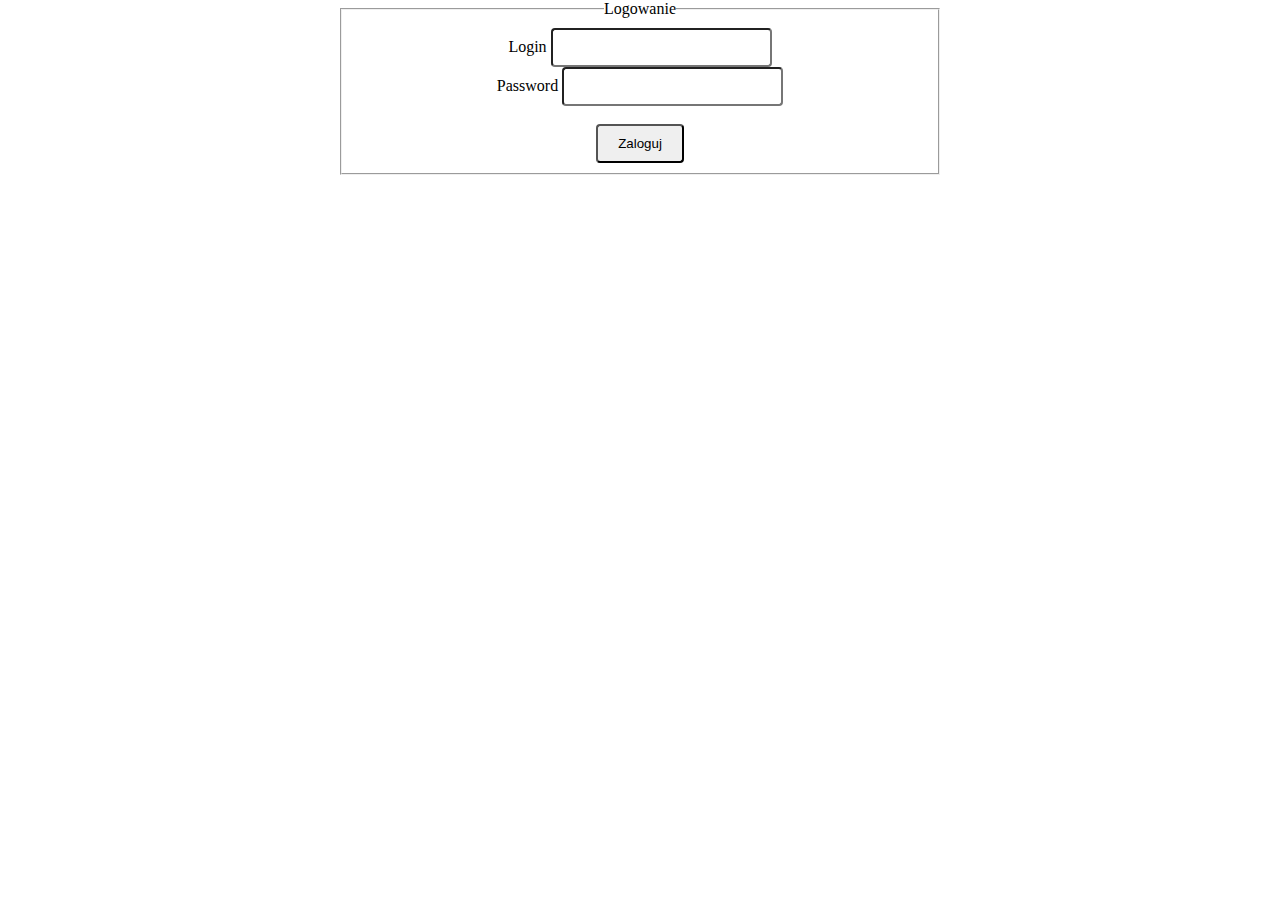
==== singin_panel.html @ f051fd89 "added sinup/singin panel (+50% working) and styles" ====
<!DOCTYPE html>
<html lang="en">
<head>
    <meta charset="UTF-8">
    <meta name="viewport" content="width=device-width, initial-scale=1.0">
    <link rel="stylesheet" href="style/panels.css">
    <title>Panel logowania</title>
</head>
<body>
    <form action="singin.php" method="post">
        <fieldset>
            <legend>Logowanie</legend>
            <label for="login">Login </label><input type="text" name="login" id="login"><br>
            <label for="pass">Password </label><input type="text" name="pass" id="pass">
            <br><br>    
            <input type="submit" value="Zaloguj">
        </fieldset>
    </form>
</body>
</html>
---- style/panels.css ----
* {
    margin: 0;
    padding: 0;
    box-sizing: border-box;
}

form {
    margin: auto;
    width: 600px;
    text-align: center;
}

legend {
    margin: 0 auto;
    margin-bottom: 10px;
    margin-top: 10px;
}

input[type = 'text'], input[type = 'password'] {
    padding: 10px 20px;
    border-radius: 4px;
}

input[type = 'submit'] {
    padding: 10px 20px;
    border-radius: 4px;
    margin-bottom: 10px;
}
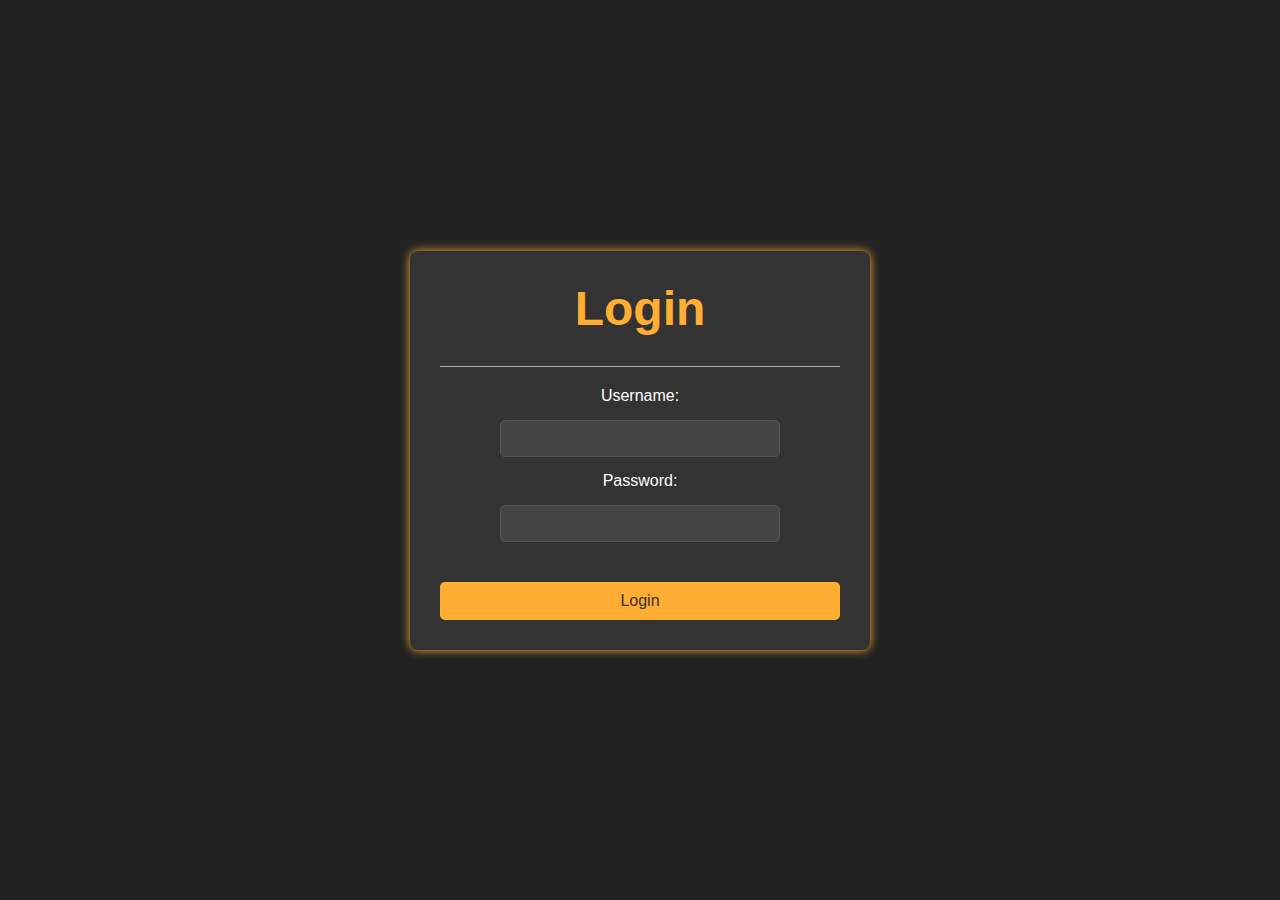
==== commit 284cd1dc: "panels style, fixed login and registration" ====
--- a/singin_panel.html
+++ b/singin_panel.html
@@ -3,18 +3,21 @@
 <head>
     <meta charset="UTF-8">
     <meta name="viewport" content="width=device-width, initial-scale=1.0">
-    <link rel="stylesheet" href="style/panels.css">
-    <title>Panel logowania</title>
+    <link rel="stylesheet" href="./style/panels.css">
+    <title>Login Panel</title>
 </head>
 <body>
-    <form action="singin.php" method="post">
-        <fieldset>
-            <legend>Logowanie</legend>
-            <label for="login">Login </label><input type="text" name="login" id="login"><br>
-            <label for="pass">Password </label><input type="text" name="pass" id="pass">
-            <br><br>    
-            <input type="submit" value="Zaloguj">
-        </fieldset>
-    </form>
+    <div class="form">
+        <h2>Login</h2>
+        <form action="singin.php" method="POST">
+            <label for="login">Username:</label>
+            <input type="text" id="login" name="login" required><br>
+
+            <label for="pass">Password:</label>
+            <input type="password" id="pass" name="pass" required>
+
+            <button type="submit">Login</button>
+        </form>
+    </div>
 </body>
-</html>+</html>
--- a/style/panels.css
+++ b/style/panels.css
@@ -1,29 +1,102 @@
-* {
+body {
+    background-color: #222;
+    color: #fff;
+    font-family: 'Segoe UI', Tahoma, Geneva, Verdana, sans-serif;
+    display: flex;
+    align-items: center;
+    justify-content: center;
+    height: 100vh;
     margin: 0;
-    padding: 0;
-    box-sizing: border-box;
+    overflow: hidden;
 }
 
-form {
-    margin: auto;
-    width: 600px;
+.form {
+    background-color: #333;
+    padding: 30px;
+    border-radius: 8px;
+    box-shadow: 0 0 10px #ffad33;
+    text-align: center;
+    position: relative;
+    overflow: hidden;
+    animation: slideIn 0.5s ease-in-out;
+    max-width: 400px;
+    width: 100%;
+}
+
+.form h2 {
+    border-bottom: 1px solid #aaa;
+    padding-bottom: 30px;
+    font-size: 48px;
+    margin-top: 0;
+    margin-bottom: 20px;
+    color: #ffad33;
+}
+
+.form label, .form input {
+    display: block;
+    margin-bottom: 15px;
+    width: calc(100% - 30px);
     text-align: center;
 }
 
-legend {
-    margin: 0 auto;
-    margin-bottom: 10px;
-    margin-top: 10px;
+.form label {
+    display: inline-block;
+    width: 30%;
 }
 
-input[type = 'text'], input[type = 'password'] {
-    padding: 10px 20px;
-    border-radius: 4px;
+.form input {
+    text-align: left;
+    display: inline-block;
+    width: 70%;
+    padding: 10px;
+    box-sizing: border-box;
+    background-color: #444;
+    border: 1px solid #555;
+    border-radius: 5px;
+    color: #fff;
+    transition: border-color 0.3s ease;
 }
 
-input[type = 'submit'] {
-    padding: 10px 20px;
-    border-radius: 4px;
-    margin-bottom: 10px;
+.form input:focus {
+    outline: none;
+    border-color: #ffad33;
 }
 
+.form button {
+    background-color: #ffad33;
+    margin-top: 25px;
+    color: #333;
+    padding: 10px 15px;
+    border: none;
+    border-radius: 5px;
+    cursor: pointer;
+    font-size: 16px;
+    transition: background-color 0.3s ease;
+    width: 100%;
+}
+
+.form button:hover {
+    background-color: #ffcc66;
+}
+
+@keyframes slideIn {
+    0% {
+        transform: translateY(-50px);
+        opacity: 0;
+    }
+    100% {
+        transform: translateY(0);
+        opacity: 1;
+    }
+}
+
+@media screen and (max-width: 600px) {
+    .form label, .form input {
+        width: 100%;
+        margin-left: 0;
+    }
+    .form label {
+        width: 100%;
+        margin-bottom: 5px;
+    }
+}
